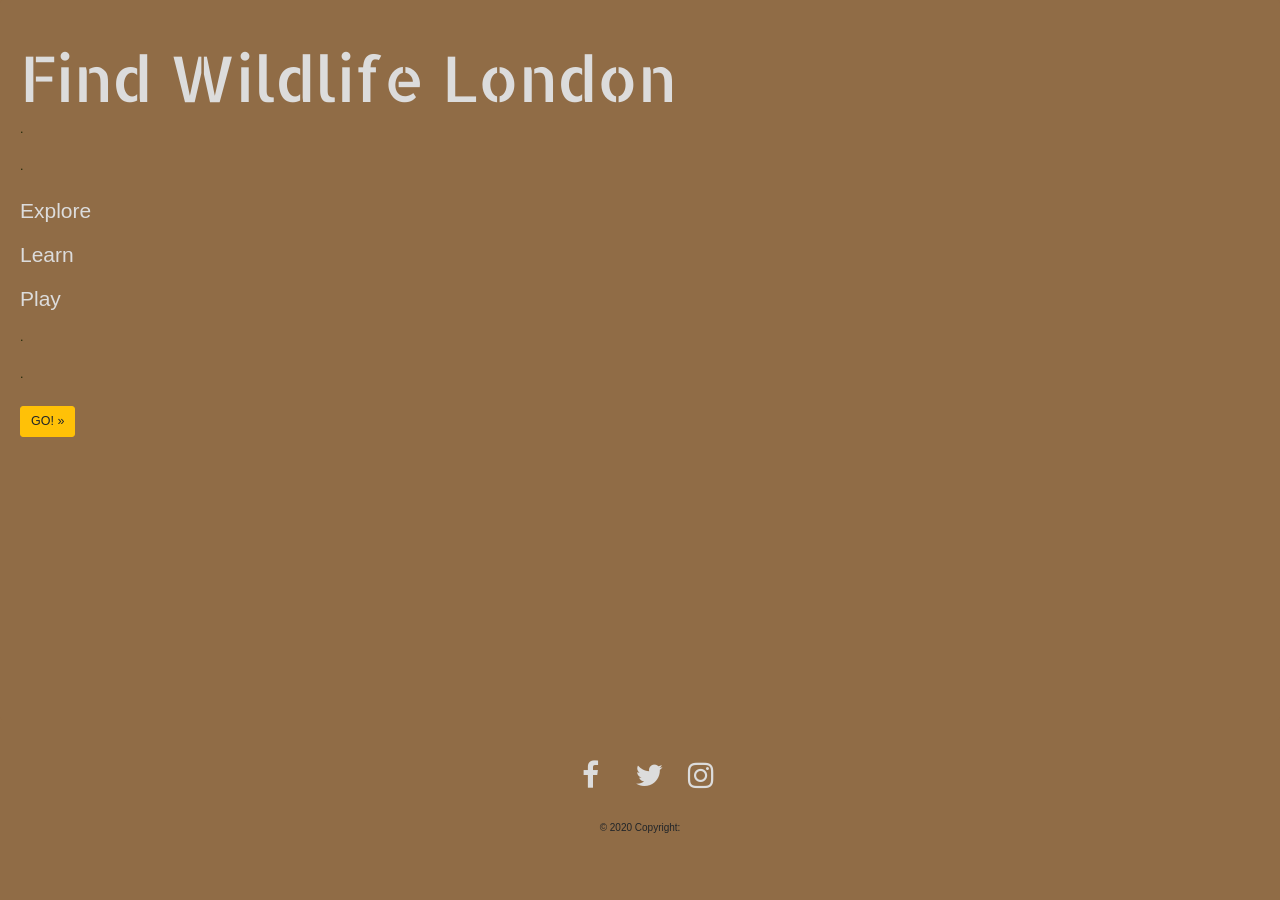
==== index.html @ 00866a5b "index, css, pages, visuals" ====
<!DOCTYPE html>
<html lang="en" dir="ltr">
  <head>
    <meta charset="utf-8">
      <link rel="stylesheet" href="https://maxcdn.bootstrapcdn.com/bootstrap/3.4.0/css/bootstrap.min.css">
    <link rel="stylesheet"href="https://stackpath.bootstrapcdn.com/bootstrap/4.1.3/css/bootstrap.min.css" crossorigin="anonymous">
    <link rel="stylesheet" href="https://stackpath.bootstrapcdn.com/font-awesome/4.7.0/css/font-awesome.min.css">
    <title> Find Wildlife London </title>
    <link rel="stylesheet" type="text/css" href="styles.css">
  </head>
  <body>

    <div class="jumbotron jumbotron-first">
        <h1 class="display-4">Find Wildlife London</h1>
        <h2 class="lead">.</h2>
        <h2 class="lead">.</h2>
        <p class="lead">Explore</p>
        <p class="lead">Learn</p>
        <p class="lead">Play</p>
        <h2 class="lead">.</h2>
        <h2 class="lead">.</h2>
        <p><a href="Index2.html" target="_blank" class="btn btn-warning btn-lg">GO! &raquo;</a></p>
    </div>

<footer class="page-footer font-small cyan darken-3">
<link rel="stylesheet" href="styles.css">
<center>
  <a href="fb" class="fa fa-facebook"></a>
  <a href="twitter" class="fa fa-twitter"></a>
  <a href="instagram" class="fa fa-instagram"></a>
</center>
  <div class="footer-copyright text-center py-3">© 2020 Copyright:
    <a href="https://"> </a>
  </div>
</footer>

  </body>
</html>
---- styles.css ----
@import url(https://fonts.googleapis.com/css?family=Allerta+Stencil);

body {
  background-color: #906c46;
  }
/* Image and title */
body, html {
    height: 100%;
  }

/* Jumbo first for landing and jumbo second for other pages */
.jumbotron-first {
  background-image: url('lachlan-gowen_Jumbotron.jpg');
    background-color: #906c46;
  position: relative;
  background-size: cover;
  height: 80%;
  background-repeat: no-repeat;
  font-size: 5vw;
  color: #DCDCDC;
      font-family: "Allerta Stencil", serif;
  }

.jumbotron-second {
  background-image: url('lachlan-gowen_Jumbotron.jpg');
  background-size: 100%;
  max-width: 100%;
  background-repeat: no-repeat;
  font-size: 5vw;
  color: #DCDCDC;
      font-family: "Allerta Stencil", serif;
  }

/* Navigation */
  .navbar {
   min-height: 60px; font-size: 2vw;
  }

/*Text options */
      h1 {
        color: white;
        margin-left: 0px;
        style="font-size: 20vw";
        font-family: "Allerta Stencil", serif;
      }

      h2 {
        color: #212809;
        margin-left: 0px;
        style="font-size:5vw";
        font-family: "Arial", Arial, serif;
      }


    p {
        font-family: Arial, Helvetica, sans-serif;
        font-size: 2.5vmin;
      }


/* Social Media */
    .fa {
      padding: 20px;
      font-size: 30px;
      width: 50px;
      text-align: center;
      text-decoration: none;
      }
      .fa:hover {
      opacity: 0.7
      }
    .fa-facebook {
      color: #DCDCDC;
      }
      .fa-twitter {
      color: #DCDCDC;
      }
      .fa-instagram {
      color: #DCDCDC;
      }
---- styles.css ----
@import url(https://fonts.googleapis.com/css?family=Allerta+Stencil);

body {
  background-color: #906c46;
  }
/* Image and title */
body, html {
    height: 100%;
  }

/* Jumbo first for landing and jumbo second for other pages */
.jumbotron-first {
  background-image: url('lachlan-gowen_Jumbotron.jpg');
    background-color: #906c46;
  position: relative;
  background-size: cover;
  height: 80%;
  background-repeat: no-repeat;
  font-size: 5vw;
  color: #DCDCDC;
      font-family: "Allerta Stencil", serif;
  }

.jumbotron-second {
  background-image: url('lachlan-gowen_Jumbotron.jpg');
  background-size: 100%;
  max-width: 100%;
  background-repeat: no-repeat;
  font-size: 5vw;
  color: #DCDCDC;
      font-family: "Allerta Stencil", serif;
  }

/* Navigation */
  .navbar {
   min-height: 60px; font-size: 2vw;
  }

/*Text options */
      h1 {
        color: white;
        margin-left: 0px;
        style="font-size: 20vw";
        font-family: "Allerta Stencil", serif;
      }

      h2 {
        color: #212809;
        margin-left: 0px;
        style="font-size:5vw";
        font-family: "Arial", Arial, serif;
      }


    p {
        font-family: Arial, Helvetica, sans-serif;
        font-size: 2.5vmin;
      }


/* Social Media */
    .fa {
      padding: 20px;
      font-size: 30px;
      width: 50px;
      text-align: center;
      text-decoration: none;
      }
      .fa:hover {
      opacity: 0.7
      }
    .fa-facebook {
      color: #DCDCDC;
      }
      .fa-twitter {
      color: #DCDCDC;
      }
      .fa-instagram {
      color: #DCDCDC;
      }
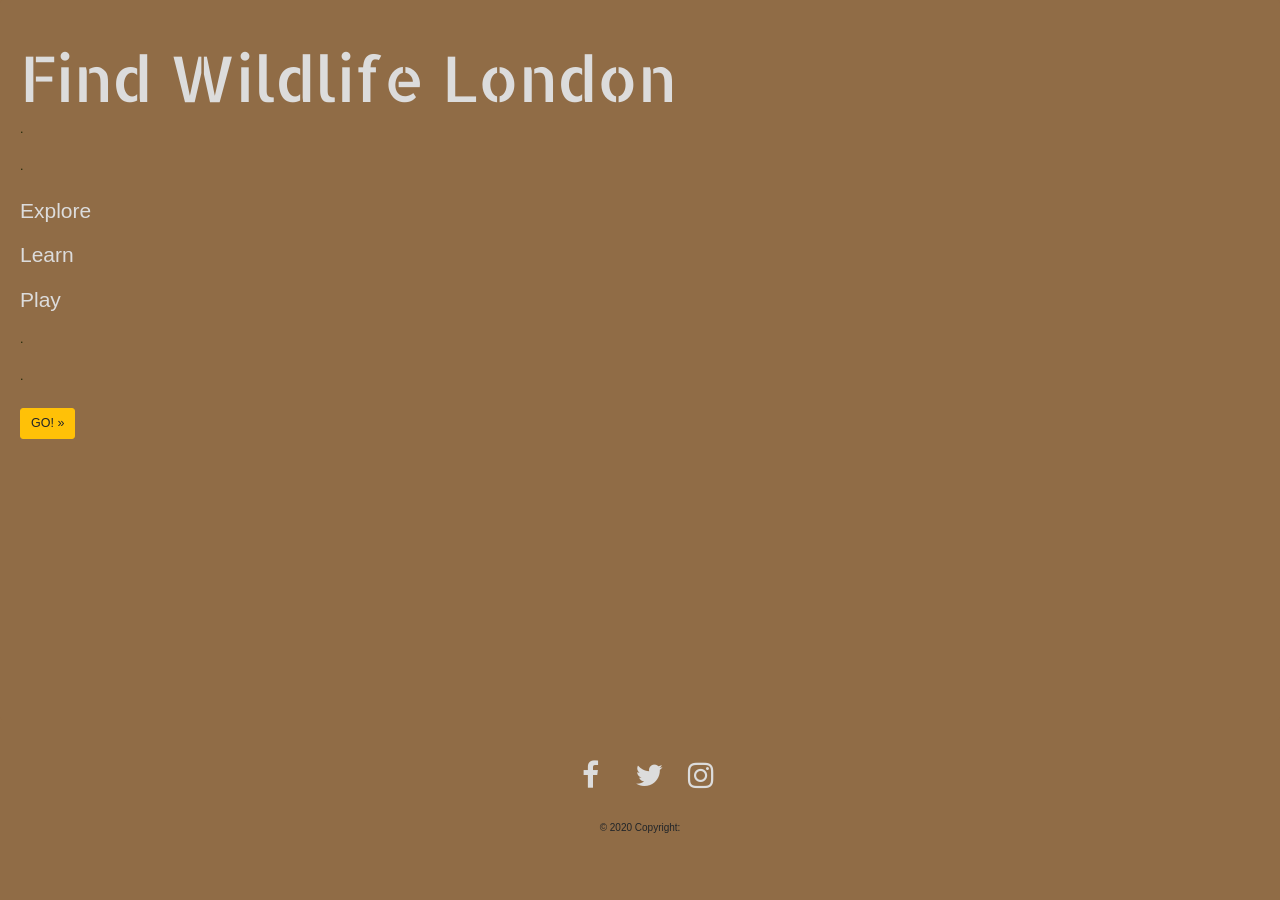
==== commit 02c543fc: "Add files via upload" ====
--- a/index.html
+++ b/index.html
@@ -16,7 +16,7 @@
         <h2 class="lead">.</h2>
         <p class="lead">Explore</p>
         <p class="lead">Learn</p>
-        <p class="lead">Play</p>
+        <p class="indexgames.html">Play</p>
         <h2 class="lead">.</h2>
         <h2 class="lead">.</h2>
         <p><a href="Index2.html" target="_blank" class="btn btn-warning btn-lg">GO! &raquo;</a></p>
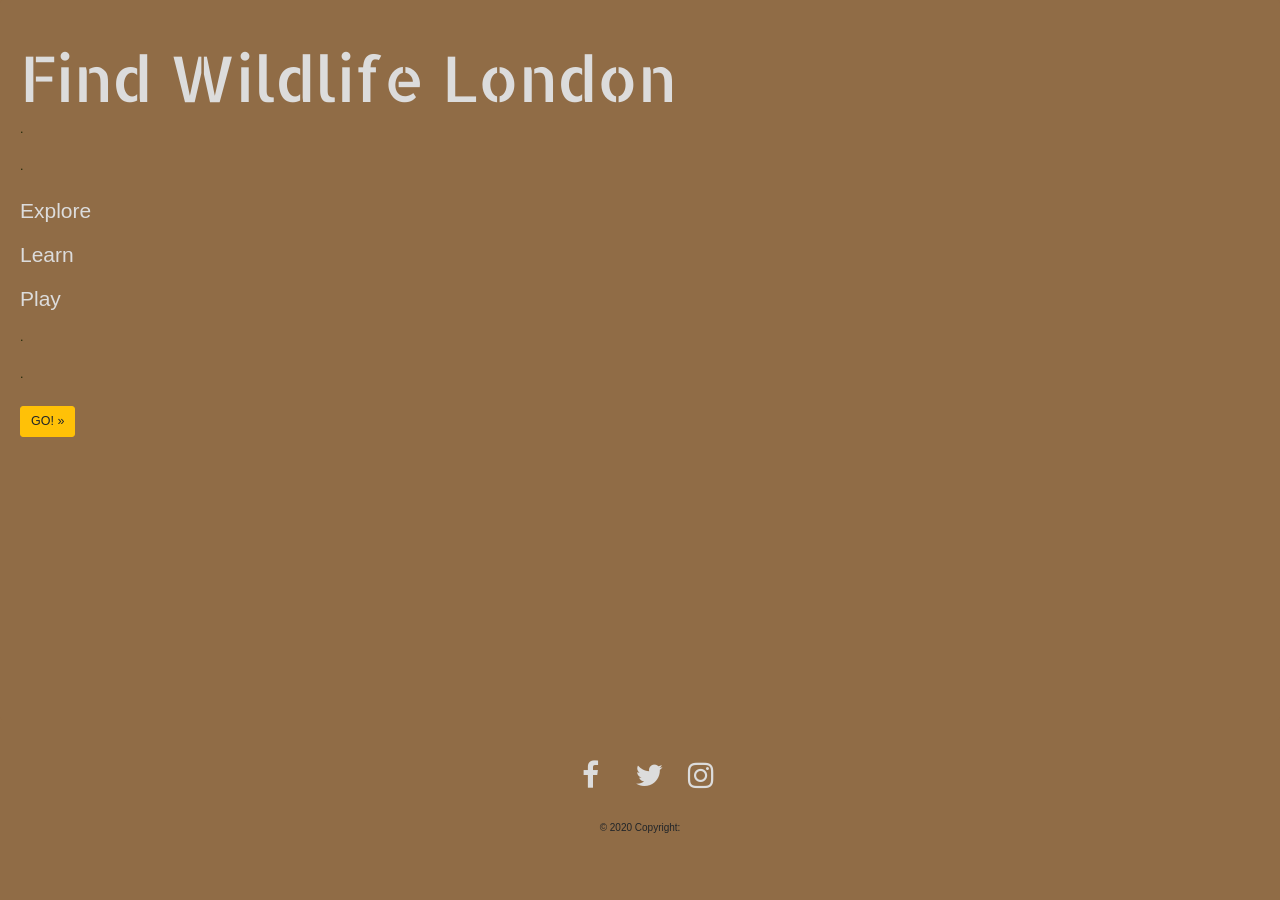
==== commit 8bf0f2e9: "Merge branch 'master' into Games" ====
--- a/index.html
+++ b/index.html
@@ -16,7 +16,7 @@
         <h2 class="lead">.</h2>
         <p class="lead">Explore</p>
         <p class="lead">Learn</p>
-        <p class="indexgames.html">Play</p>
+        <p class="lead">Play</p>
         <h2 class="lead">.</h2>
         <h2 class="lead">.</h2>
         <p><a href="Index2.html" target="_blank" class="btn btn-warning btn-lg">GO! &raquo;</a></p>
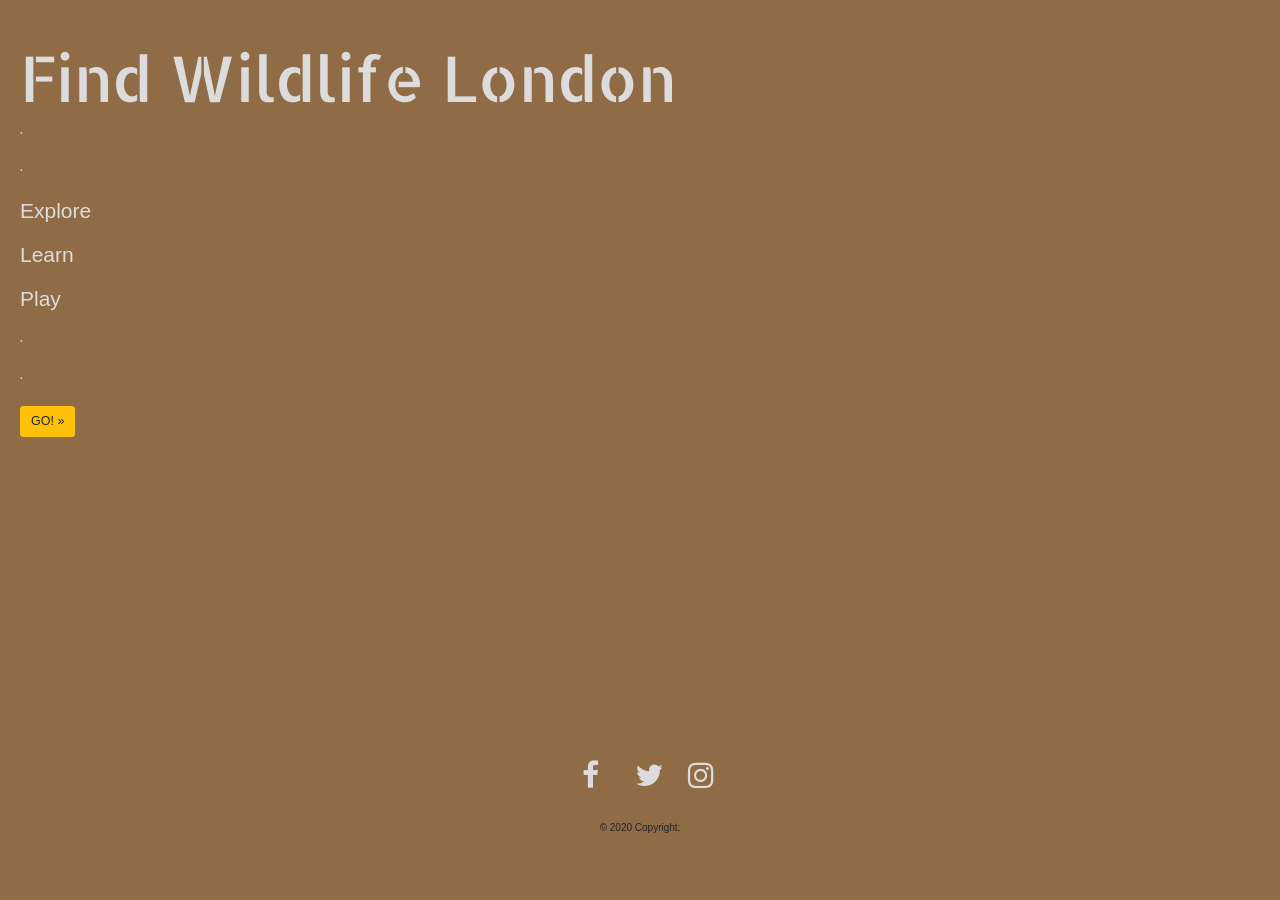
==== commit 9c362f14: "index nav bar change" ====
--- a/index.html
+++ b/index.html
@@ -19,7 +19,7 @@
         <p class="lead">Play</p>
         <h2 class="lead">.</h2>
         <h2 class="lead">.</h2>
-        <p><a href="Index2.html" target="_blank" class="btn btn-warning btn-lg">GO! &raquo;</a></p>
+        <p><a href="index2.html" target="_blank" class="btn btn-warning btn-lg">GO! &raquo;</a></p>
     </div>
 
 <footer class="page-footer font-small cyan darken-3">
--- a/styles.css
+++ b/styles.css
@@ -1,5 +1,5 @@
 @import url(https://fonts.googleapis.com/css?family=Allerta+Stencil);
-
+@import url('https://fonts.googleapis.com/css?family=Eagle+Lake');
 body {
   background-color: #906c46;
   }
@@ -7,6 +7,13 @@
 body, html {
     height: 100%;
   }
+
+  .center {
+    margin: auto;
+    width: 50%;
+    padding: 10px;
+  }
+
 
 /* Jumbo first for landing and jumbo second for other pages */
 .jumbotron-first {
@@ -38,17 +45,17 @@
 
 /*Text options */
       h1 {
-        color: white;
+        color: #DCDCDC;
         margin-left: 0px;
-        style="font-size: 20vw";
+        style="font-size: 35vw";
         font-family: "Allerta Stencil", serif;
       }
 
       h2 {
-        color: #212809;
+        color: #DCDCDC;
         margin-left: 0px;
         style="font-size:5vw";
-        font-family: "Arial", Arial, serif;
+        font-family: "Allerta Stencil", serif;
       }
 
 
@@ -56,6 +63,71 @@
         font-family: Arial, Helvetica, sans-serif;
         font-size: 2.5vmin;
       }
+
+      quote {
+          color: #404040;
+          font-family: 'Eagle Lake', serif;
+          font-size: 2.5vmin;
+          text-align:center;
+        }
+
+/* Quizz page style */
+
+          .quiz{
+            font-weight: 300;
+            margin: 0px;
+            padding: 10px;
+            font-size: 20px;
+            background-color: #444;
+            color: #fff;
+          }
+          .question{
+            font-size: 30px;
+            margin-bottom: 10px;
+          }
+          .answers {
+            margin-bottom: 20px;
+            text-align: left;
+            display: inline-block;
+          }
+          .answers label{
+            display: block;
+            margin-bottom: 10px;
+          }
+          button{
+            font-family: 'Work Sans', sans-serif;
+              font-size: 22px;
+              background-color: #279;
+              color: #fff;
+              border: 0px;
+              border-radius: 3px;
+              padding: 20px;
+              cursor: pointer;
+              margin-bottom: 20px;
+          }
+          button:hover{
+              background-color: #38a;
+          }
+
+          .slide{
+            position: absolute;
+            left: 0px;
+            top: 0px;
+            width: 100%;
+            z-index: 1;
+            opacity: 0;
+            transition: opacity 0.5s;
+          }
+          .active-slide{
+            opacity: 1;
+            z-index: 2;
+          }
+          .quiz-container{
+            position: relative;
+            align: center;
+            height: 200px;
+            margin-top: 40px;
+          }
 
 
 /* Social Media */
--- a/styles.css
+++ b/styles.css
@@ -1,5 +1,5 @@
 @import url(https://fonts.googleapis.com/css?family=Allerta+Stencil);
-
+@import url('https://fonts.googleapis.com/css?family=Eagle+Lake');
 body {
   background-color: #906c46;
   }
@@ -7,6 +7,13 @@
 body, html {
     height: 100%;
   }
+
+  .center {
+    margin: auto;
+    width: 50%;
+    padding: 10px;
+  }
+
 
 /* Jumbo first for landing and jumbo second for other pages */
 .jumbotron-first {
@@ -38,17 +45,17 @@
 
 /*Text options */
       h1 {
-        color: white;
+        color: #DCDCDC;
         margin-left: 0px;
-        style="font-size: 20vw";
+        style="font-size: 35vw";
         font-family: "Allerta Stencil", serif;
       }
 
       h2 {
-        color: #212809;
+        color: #DCDCDC;
         margin-left: 0px;
         style="font-size:5vw";
-        font-family: "Arial", Arial, serif;
+        font-family: "Allerta Stencil", serif;
       }
 
 
@@ -56,6 +63,71 @@
         font-family: Arial, Helvetica, sans-serif;
         font-size: 2.5vmin;
       }
+
+      quote {
+          color: #404040;
+          font-family: 'Eagle Lake', serif;
+          font-size: 2.5vmin;
+          text-align:center;
+        }
+
+/* Quizz page style */
+
+          .quiz{
+            font-weight: 300;
+            margin: 0px;
+            padding: 10px;
+            font-size: 20px;
+            background-color: #444;
+            color: #fff;
+          }
+          .question{
+            font-size: 30px;
+            margin-bottom: 10px;
+          }
+          .answers {
+            margin-bottom: 20px;
+            text-align: left;
+            display: inline-block;
+          }
+          .answers label{
+            display: block;
+            margin-bottom: 10px;
+          }
+          button{
+            font-family: 'Work Sans', sans-serif;
+              font-size: 22px;
+              background-color: #279;
+              color: #fff;
+              border: 0px;
+              border-radius: 3px;
+              padding: 20px;
+              cursor: pointer;
+              margin-bottom: 20px;
+          }
+          button:hover{
+              background-color: #38a;
+          }
+
+          .slide{
+            position: absolute;
+            left: 0px;
+            top: 0px;
+            width: 100%;
+            z-index: 1;
+            opacity: 0;
+            transition: opacity 0.5s;
+          }
+          .active-slide{
+            opacity: 1;
+            z-index: 2;
+          }
+          .quiz-container{
+            position: relative;
+            align: center;
+            height: 200px;
+            margin-top: 40px;
+          }
 
 
 /* Social Media */
